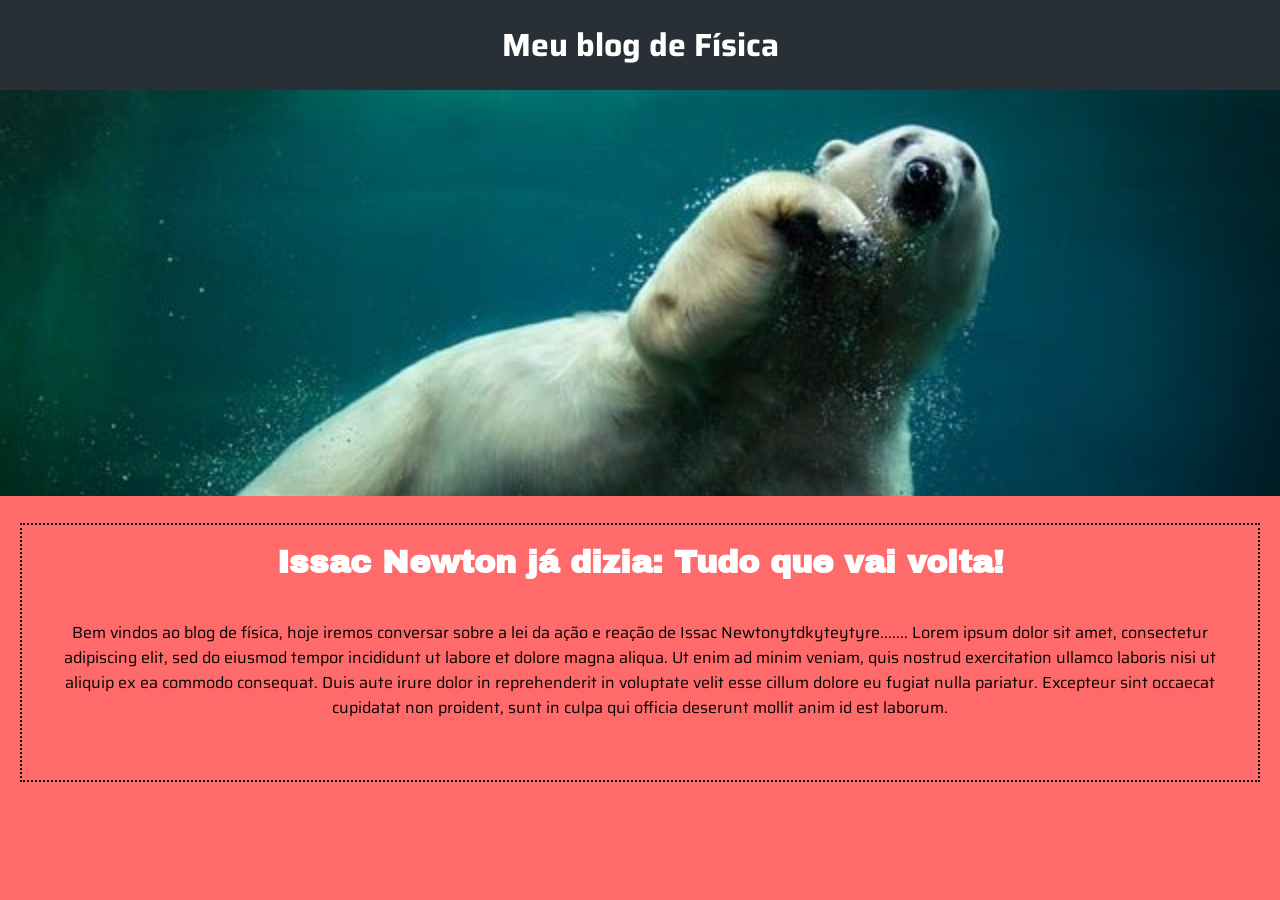
==== index.html @ f1fb9775 "Add files via upload" ====
<!DOCTYPE html>
<html lang="pt-br">

<head>
   <meta charset="UTF-8">
   <meta http-equiv="X-UA-Compatible" content="IE=edge">
   <meta name="viewport" content="width=device-width, initial-scale=1.0">
   <title>Meu blog de física</title>
   <link rel="stylesheet" href="style.css">
</head>

<body>
   <header>
      <h1> Meu blog de Física </h1>
   </header>
   <main>
      <img class="capa" src="img/capa.jpg" alt="Uma ilustração do fenomeno físico espaço-tempo">
      <div class="caixa-conteudo">
         <h3 class="conteudo-titulo"> Issac Newton já dizia: Tudo que vai volta!</h3>
         <p class="conteudo-texto"> Bem vindos ao blog de física, hoje iremos conversar 
            sobre a lei da ação e reação de Issac Newtonytdkyteytyre.......
            Lorem ipsum dolor sit amet, consectetur adipiscing 
            elit, sed do eiusmod tempor incididunt ut labore et 
            dolore magna aliqua. Ut enim ad minim veniam, quis 
            nostrud exercitation ullamco laboris nisi ut aliquip ex ea commodo consequat. Duis aute irure dolor in reprehenderit in voluptate velit esse cillum dolore eu fugiat nulla pariatur. Excepteur sint occaecat cupidatat non proident, sunt in culpa qui 
            officia deserunt mollit anim id est laborum.</p>
      </div>
   </main>
   <footer></footer>
</body>

</html>
---- style.css ----
@import url('https://fonts.googleapis.com/css2?family=Archivo+Black&family=Saira:ital,wght@0,100..900;1,100..900&display=swap');

:root{
    --preto: #292f36ff;
    --ciano: #4ecdc4ff;
    --branco: #ffffffff;    
    --rosa: #ff6b6bff; 
    --texto: "Saira", sans-serif;
    --titulo:"Archivo Black", sans-serif;
}
*{
    margin: 0;
    padding: 0; 
}

body{
    background-color: var(--rosa);
    font-family: var(--texto);
}
header{
    background-color: var(--preto);
    text-align: center;
    padding: 20px;
    color: var(--branco);
}
.capa{
    width: 100%;
}
.caixa-conteudo{
    margin: 20px;
    border: 2px dotted;
    padding: 20px;
    text-align: center;
}
.conteudo-titulo{
    font-family: var(--titulo);
    font-size: 32px;
    color: var(--branco);
}
.conteudo-texto{
    margin: 40px 0;
    font-family: var(--texto);
}
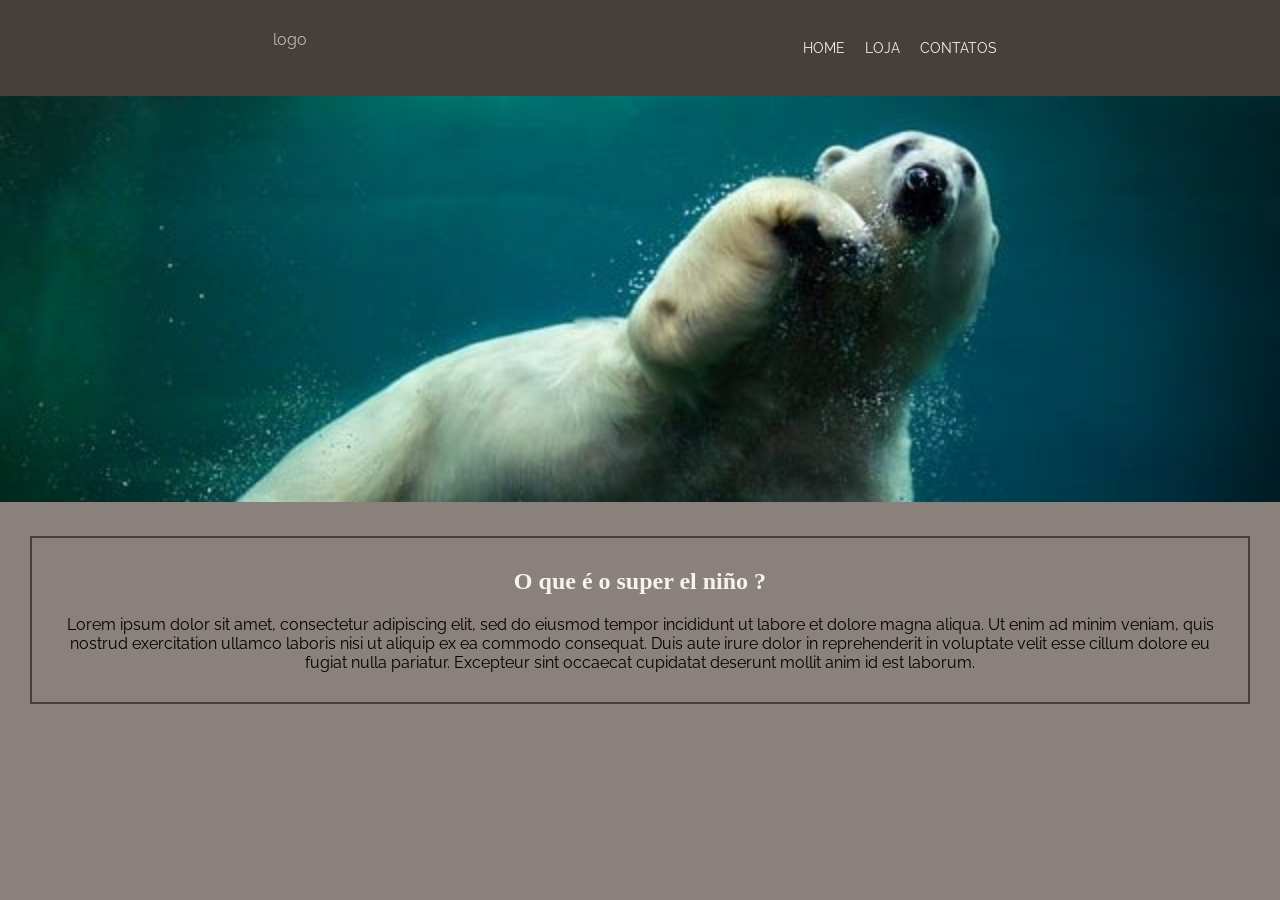
==== commit a50ba937: "Add files via upload" ====
--- a/index.html
+++ b/index.html
@@ -2,31 +2,44 @@
 <html lang="pt-br">
 
 <head>
-   <meta charset="UTF-8">
-   <meta http-equiv="X-UA-Compatible" content="IE=edge">
-   <meta name="viewport" content="width=device-width, initial-scale=1.0">
-   <title>Meu blog de física</title>
-   <link rel="stylesheet" href="style.css">
+    <meta charset="UTF-8">
+    <meta http-equiv="X-UA-Compatible" content="IE=edge">
+    <meta name="viewport" content="width=device-width, initial-scale=1.0">
+    <title>Blog de ciências</title>
+    <link rel="stylesheet" href="style.css">
 </head>
 
 <body>
-   <header>
-      <h1> Meu blog de Física </h1>
-   </header>
-   <main>
-      <img class="capa" src="img/capa.jpg" alt="Uma ilustração do fenomeno físico espaço-tempo">
-      <div class="caixa-conteudo">
-         <h3 class="conteudo-titulo"> Issac Newton já dizia: Tudo que vai volta!</h3>
-         <p class="conteudo-texto"> Bem vindos ao blog de física, hoje iremos conversar 
-            sobre a lei da ação e reação de Issac Newtonytdkyteytyre.......
-            Lorem ipsum dolor sit amet, consectetur adipiscing 
-            elit, sed do eiusmod tempor incididunt ut labore et 
-            dolore magna aliqua. Ut enim ad minim veniam, quis 
-            nostrud exercitation ullamco laboris nisi ut aliquip ex ea commodo consequat. Duis aute irure dolor in reprehenderit in voluptate velit esse cillum dolore eu fugiat nulla pariatur. Excepteur sint occaecat cupidatat non proident, sunt in culpa qui 
-            officia deserunt mollit anim id est laborum.</p>
-      </div>
-   </main>
-   <footer></footer>
+    <header>
+        <div>
+            <p>logo</p>
+        </div>
+        <div>
+            <ul class="menu">
+                <li>Home</li>
+                <li>Loja</li>
+                <li>Contatos</li>
+            </ul>
+        </div>
+    </header>
+    <main>
+        <img class="img-capa" src="img/capa.jpg" alt="Urso polar nadando">
+        <div class="conteudo">
+            <h3 class="conteudo-titulo"> O que é o super el niño ?</h3>
+            <p class="coteudo-texto">Lorem ipsum dolor sit amet, consectetur 
+                adipiscing elit, sed do eiusmod tempor 
+                incididunt ut labore et dolore magna aliqua.
+                 Ut enim ad minim veniam, quis nostrud 
+                 exercitation ullamco laboris nisi ut aliquip
+                  ex ea commodo consequat. Duis aute irure
+                   dolor in reprehenderit in voluptate 
+                velit esse cillum dolore eu fugiat nulla 
+                pariatur. Excepteur sint occaecat cupidatat 
+                 deserunt mollit anim id est laborum.
+            </p>
+        </div>
+    </main>
+    <footer></footer>
 </body>
 
 </html>
--- a/style.css
+++ b/style.css
@@ -1,43 +1,56 @@
-@import url('https://fonts.googleapis.com/css2?family=Archivo+Black&family=Saira:ital,wght@0,100..900;1,100..900&display=swap');
+@import url('https://fonts.googleapis.com/css2?family=Montenegrin+Gothic+One&family=Raleway:ital,wght@0,100..900;1,100..900&display=swap');
+
+*{
+    margin: 0;
+    padding: 0;
+}
 
 :root{
-    --preto: #292f36ff;
-    --ciano: #4ecdc4ff;
-    --branco: #ffffffff;    
-    --rosa: #ff6b6bff; 
-    --texto: "Saira", sans-serif;
-    --titulo:"Archivo Black", sans-serif;
-}
-*{
-    margin: 0;
-    padding: 0; 
+    --cinza-chumbo: #463f3aff;
+    --cinza-verde: #8a817cff;
+    --prata: #bcb8b1ff;
+    --branco: #f4f3eeff; 
+    --titulo: "Montenegrin Gothic One", serif;
+    --texto:  "Raleway", sans-serif;
 }
 
 body{
-    background-color: var(--rosa);
+    background: var(--cinza-verde);
     font-family: var(--texto);
 }
 header{
-    background-color: var(--preto);
-    text-align: center;
-    padding: 20px;
+    background-color: var(--cinza-chumbo);
+    display: flex;
+    justify-content: space-around;
+    color: var(--prata  );
+    padding: 30px;
+}
+.menu{
+    display: flex;
+    list-style: none;
+    gap: 20px;
+    margin: 10px;
     color: var(--branco);
+    text-transform: uppercase;
+    font-size: 14px;
 }
-.capa{
+.img-capa{
     width: 100%;
+    height: 10%;
 }
-.caixa-conteudo{
-    margin: 20px;
-    border: 2px dotted;
-    padding: 20px;
+.conteudo{
+    margin: 30px;
+    border: 2px solid var(--cinza-chumbo);
+    padding: 30px;
     text-align: center;
 }
 .conteudo-titulo{
     font-family: var(--titulo);
-    font-size: 32px;
+    font-size: 24px;
+    padding-bottom: 20px ;
     color: var(--branco);
 }
 .conteudo-texto{
-    margin: 40px 0;
     font-family: var(--texto);
+    font-size: 14px;
 }
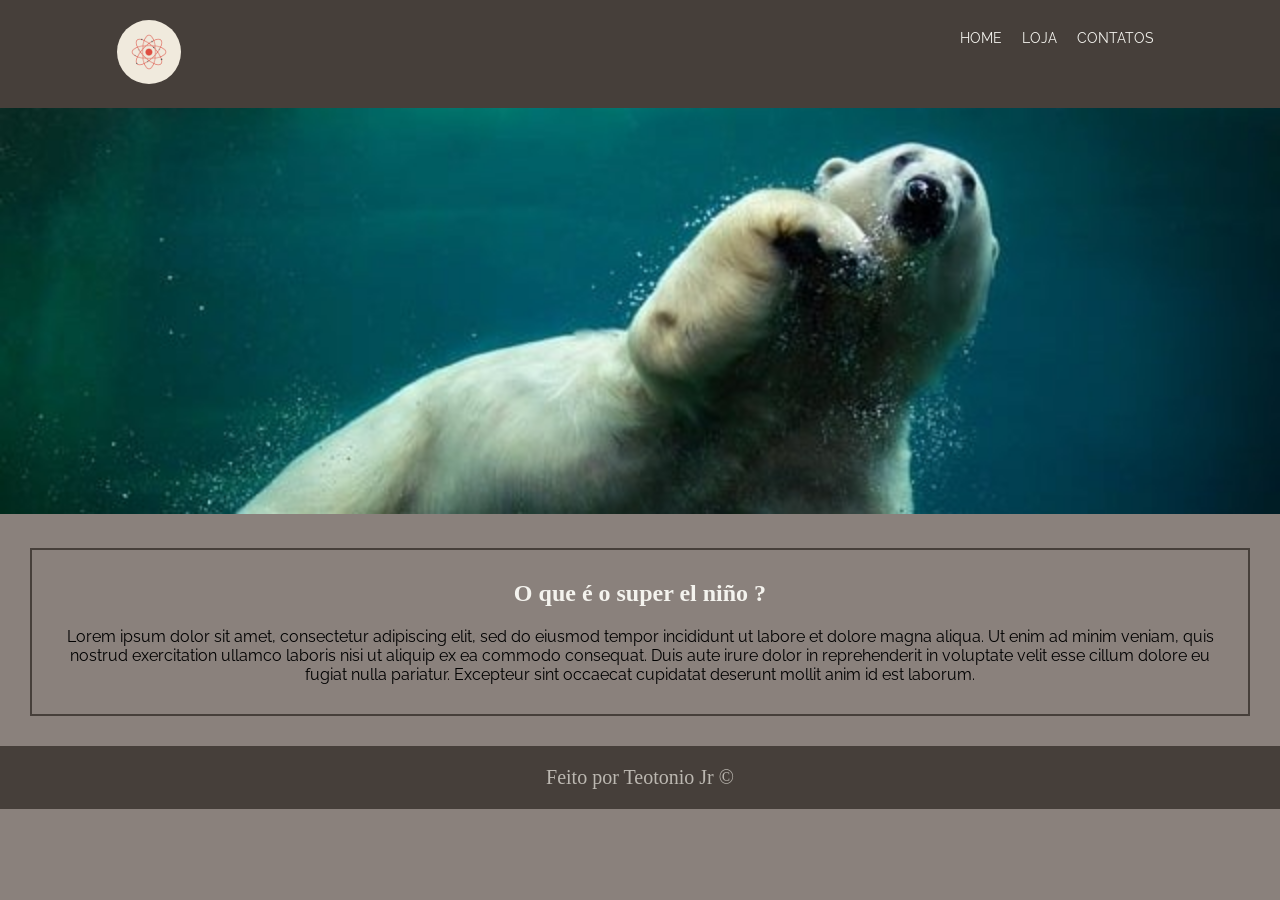
==== commit 1ac4ee92: "Add files via upload" ====
--- a/index.html
+++ b/index.html
@@ -12,7 +12,7 @@
 <body>
     <header>
         <div>
-            <p>logo</p>
+            <img class="logo" src="img/logo.png" alt="Representação do átomo">
         </div>
         <div>
             <ul class="menu">
@@ -39,7 +39,7 @@
             </p>
         </div>
     </main>
-    <footer></footer>
+    <footer><p> Feito por Teotonio Jr ©</p></footer>
 </body>
 
 </html>
--- a/style.css
+++ b/style.css
@@ -23,7 +23,11 @@
     display: flex;
     justify-content: space-around;
     color: var(--prata  );
-    padding: 30px;
+    padding: 20px;
+}
+.logo{
+    width: 10%;
+    border-radius: 100%;
 }
 .menu{
     display: flex;
@@ -53,4 +57,12 @@
 .conteudo-texto{
     font-family: var(--texto);
     font-size: 14px;
+}
+footer{
+    background-color: var(--cinza-chumbo);
+    color: var(--prata);
+    font-family: var(--titulo);
+    font-size: 20px;
+    padding: 20px;
+    text-align: center;
 }
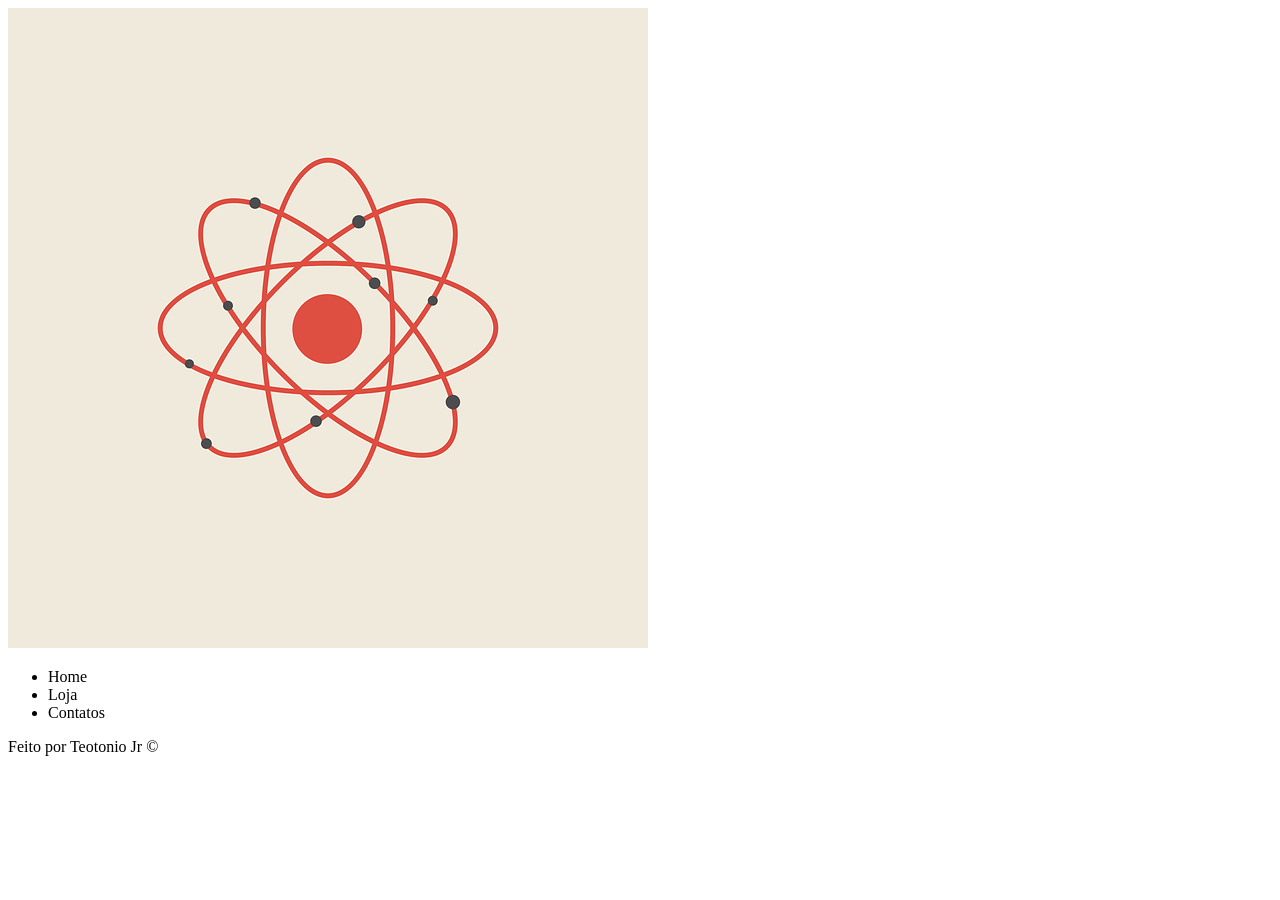
==== commit 1077af90: "Add files via upload" ====
--- a/index.html
+++ b/index.html
@@ -1,45 +1,25 @@
-<!DOCTYPE html>
-<html lang="pt-br">
-
-<head>
-    <meta charset="UTF-8">
-    <meta http-equiv="X-UA-Compatible" content="IE=edge">
-    <meta name="viewport" content="width=device-width, initial-scale=1.0">
-    <title>Blog de ciências</title>
-    <link rel="stylesheet" href="style.css">
-</head>
-
-<body>
-    <header>
-        <div>
-            <img class="logo" src="img/logo.png" alt="Representação do átomo">
-        </div>
-        <div>
-            <ul class="menu">
-                <li>Home</li>
-                <li>Loja</li>
-                <li>Contatos</li>
-            </ul>
-        </div>
-    </header>
-    <main>
-        <img class="img-capa" src="img/capa.jpg" alt="Urso polar nadando">
-        <div class="conteudo">
-            <h3 class="conteudo-titulo"> O que é o super el niño ?</h3>
-            <p class="coteudo-texto">Lorem ipsum dolor sit amet, consectetur 
-                adipiscing elit, sed do eiusmod tempor 
-                incididunt ut labore et dolore magna aliqua.
-                 Ut enim ad minim veniam, quis nostrud 
-                 exercitation ullamco laboris nisi ut aliquip
-                  ex ea commodo consequat. Duis aute irure
-                   dolor in reprehenderit in voluptate 
-                velit esse cillum dolore eu fugiat nulla 
-                pariatur. Excepteur sint occaecat cupidatat 
-                 deserunt mollit anim id est laborum.
-            </p>
-        </div>
-    </main>
-    <footer><p> Feito por Teotonio Jr ©</p></footer>
-</body>
-
+<!DOCTYPE html>
+<html lang="pt-br">
+<head>
+    <meta charset="UTF-8">
+    <meta name="viewport" content="width=device-width, initial-scale=1.0">
+    <title>Blog de ciências</title>
+    <link rel="stylesheet" href="/2026-1DS-blog-main/style.css">
+</head>
+<body>
+    <header>
+        <div>
+            <img class="logo" src="img/logo.png" alt="Representação do átomo">
+        </div>
+        <div>
+            <ul class="menu">
+                <li>Home</li>
+                <li>Loja</li>
+                <li>Contatos</li>
+            </ul>
+        </div>
+    </header>
+
+    <footer><p> Feito por Teotonio Jr ©</p></footer>
+</body>
 </html>
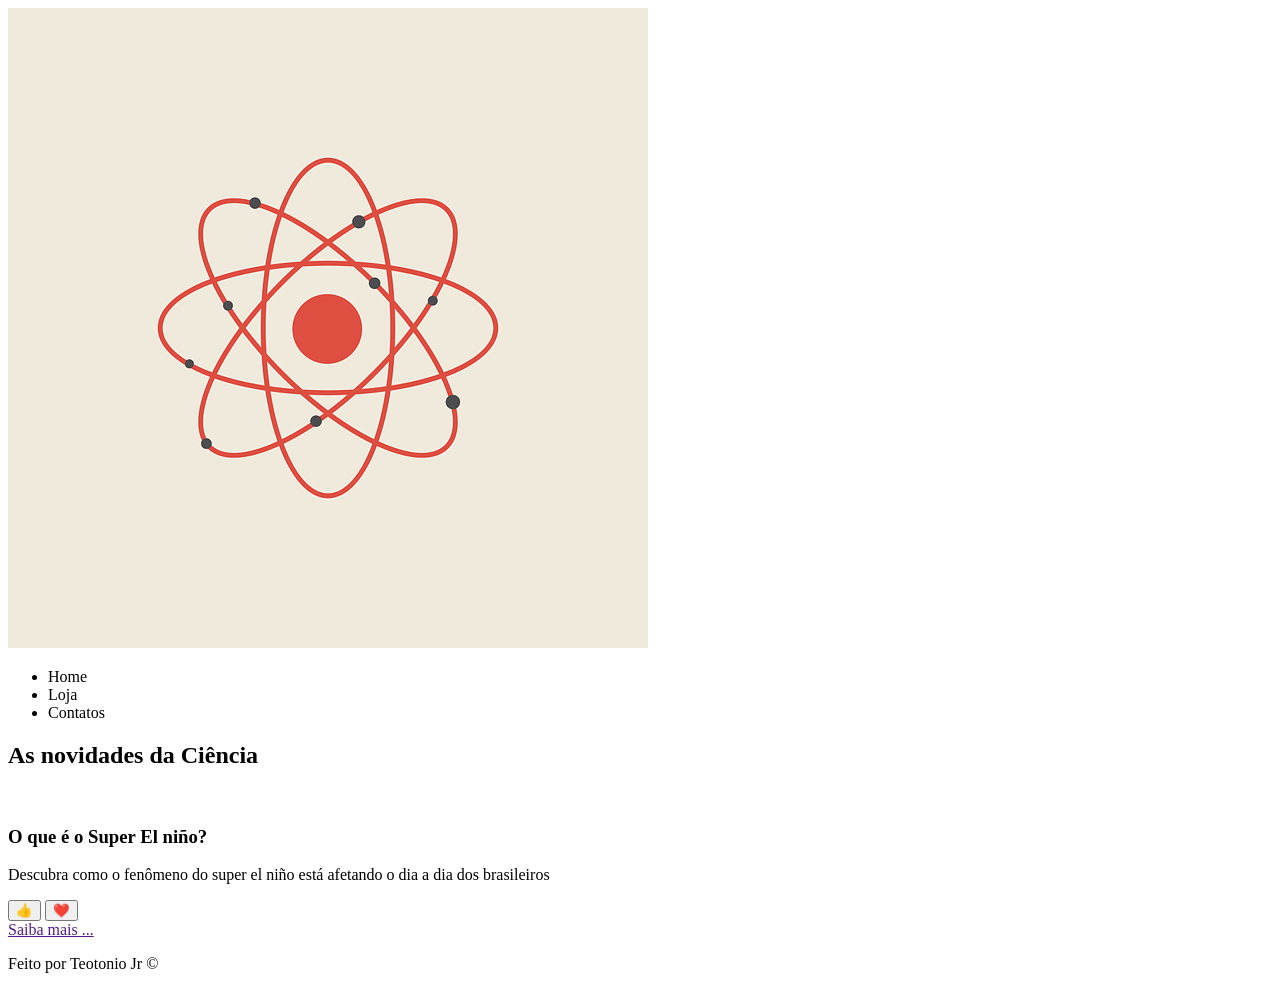
==== commit 99b90b37: "Add files via upload" ====
--- a/index.html
+++ b/index.html
@@ -1,11 +1,13 @@
 <!DOCTYPE html>
 <html lang="pt-br">
+
 <head>
     <meta charset="UTF-8">
     <meta name="viewport" content="width=device-width, initial-scale=1.0">
     <title>Blog de ciências</title>
     <link rel="stylesheet" href="/2026-1DS-blog-main/style.css">
 </head>
+
 <body>
     <header>
         <div>
@@ -19,7 +21,28 @@
             </ul>
         </div>
     </header>
+    <main>
+        <h2>As novidades da Ciência</h2>
+        <div class="noticias">
+            <div class="card">
+                <img src="" alt="">
+                <h3>O que é o Super El niño?</h3>
+                <p> Descubra como o fenômeno do 
+                    super el niño está afetando o dia
+                    a dia dos brasileiros
+                </p>
+                <div class="botoes">
+                    <button>👍</button>
+                    <button>❤️</button>
+                </div>
+                <a href=""> Saiba mais ... </a>
+            </div>
+        </div>    
+    </main>
 
-    <footer><p> Feito por Teotonio Jr ©</p></footer>
+    <footer>
+        <p> Feito por Teotonio Jr ©</p>
+    </footer>
 </body>
+
 </html>
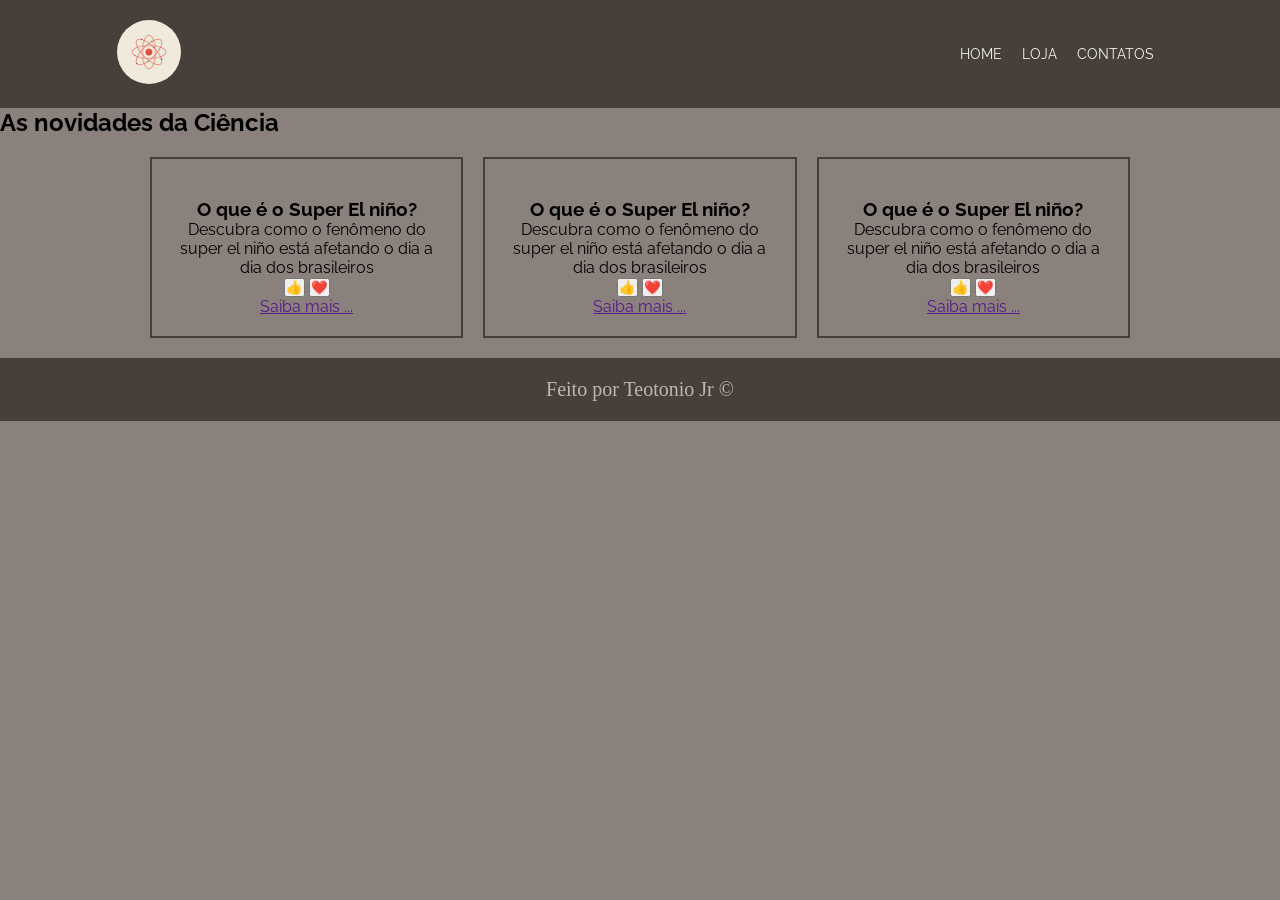
==== commit 376eba7e: "Add files via upload" ====
--- a/index.html
+++ b/index.html
@@ -5,7 +5,7 @@
     <meta charset="UTF-8">
     <meta name="viewport" content="width=device-width, initial-scale=1.0">
     <title>Blog de ciências</title>
-    <link rel="stylesheet" href="/2026-1DS-blog-main/style.css">
+    <link rel="stylesheet" href="style.css">
 </head>
 
 <body>
@@ -37,6 +37,32 @@
                 </div>
                 <a href=""> Saiba mais ... </a>
             </div>
+            <div class="card">
+                <img src="" alt="">
+                <h3>O que é o Super El niño?</h3>
+                <p> Descubra como o fenômeno do 
+                    super el niño está afetando o dia
+                    a dia dos brasileiros
+                </p>
+                <div class="botoes">
+                    <button>👍</button>
+                    <button>❤️</button>
+                </div>
+                <a href=""> Saiba mais ... </a>
+            </div>
+            <div class="card">
+                <img src="" alt="">
+                <h3>O que é o Super El niño?</h3>
+                <p> Descubra como o fenômeno do 
+                    super el niño está afetando o dia
+                    a dia dos brasileiros
+                </p>
+                <div class="botoes">
+                    <button>👍</button>
+                    <button>❤️</button>
+                </div>
+                <a href=""> Saiba mais ... </a>
+            </div>
         </div>    
     </main>
 
--- a/style.css
+++ b/style.css
@@ -0,0 +1,83 @@
+@import url('https://fonts.googleapis.com/css2?family=Montenegrin+Gothic+One&family=Raleway:ital,wght@0,100..900;1,100..900&display=swap');
+
+*{
+    margin: 0;
+    padding: 0;
+}
+
+:root{
+    --cinza-chumbo: #463f3aff;
+    --cinza-verde: #8a817cff;
+    --prata: #bcb8b1ff;
+    --branco: #f4f3eeff; 
+    --titulo: "Montenegrin Gothic One", serif;
+    --texto:  "Raleway", sans-serif;
+}
+
+body{
+    background: var(--cinza-verde);
+    font-family: var(--texto);
+}
+header{
+    background-color: var(--cinza-chumbo);
+    display: flex;
+    justify-content: space-around;
+    align-items: center;
+    color: var(--prata  );
+    padding: 20px;
+}
+.logo{
+    width: 10%;
+    border-radius: 100%;
+}
+.menu{
+    display: flex;
+    list-style: none;
+    gap: 20px;
+    margin: 10px;
+    color: var(--branco);
+    text-transform: uppercase;
+    font-size: 14px;
+}
+.noticias{
+    margin: 20px 150px;
+    display: grid;
+    grid-template-columns: repeat(3, minmax(0, 1fr));
+    gap: 20px;
+}
+.card{
+    border: 2px solid var(--cinza-chumbo) ;
+    padding: 20px;
+    text-align: center;
+}
+footer{
+    background-color: var(--cinza-chumbo);
+    color: var(--prata);
+    font-family: var(--titulo);
+    font-size: 20px;
+    padding: 20px;
+    text-align: center;
+}
+
+/* noticias */
+ 
+.img-capa{
+    width: 100%;
+    height: 10%;
+}
+.conteudo{
+    margin: 30px;
+    border: 2px solid var(--cinza-chumbo);
+    padding: 30px;
+    text-align: center;
+}
+.conteudo-titulo{
+    font-family: var(--titulo);
+    font-size: 24px;
+    padding-bottom: 20px ;
+    color: var(--branco);
+}
+.conteudo-texto{
+    font-family: var(--texto);
+    font-size: 14px;
+}
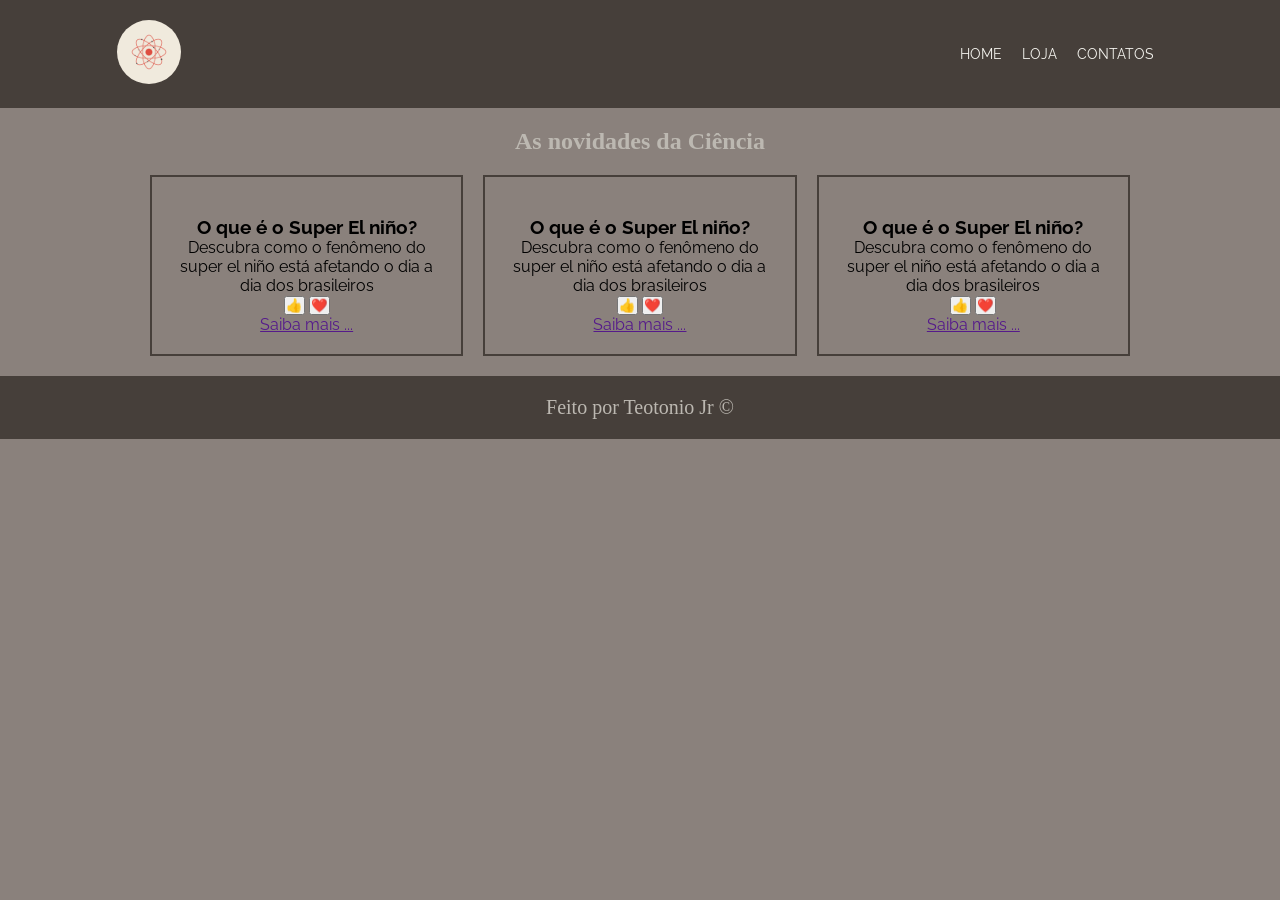
==== commit fcb320c9: "Add files via upload" ====
--- a/index.html
+++ b/index.html
@@ -22,7 +22,7 @@
         </div>
     </header>
     <main>
-        <h2>As novidades da Ciência</h2>
+        <h2 class="titulo-noticias">As novidades da Ciência</h2>
         <div class="noticias">
             <div class="card">
                 <img src="" alt="">
--- a/style.css
+++ b/style.css
@@ -39,6 +39,13 @@
     text-transform: uppercase;
     font-size: 14px;
 }
+.titulo-noticias{
+    font-family: var(--titulo);
+    font-size: 24px;
+    color: var(--prata);
+    text-align: center;
+    margin-top: 20px;
+}
 .noticias{
     margin: 20px 150px;
     display: grid;
@@ -50,6 +57,14 @@
     padding: 20px;
     text-align: center;
 }
+.card:hover{
+    background-color: var(--cinza-chumbo);
+    color: var(--branco);
+    border-color: var(--branco);
+    transition: background-color 0.5s, color 0.5s, boder-color 0.5s;
+    box-shadow: 0px 4px 8px var(--cinza-chumbo);
+}
+
 footer{
     background-color: var(--cinza-chumbo);
     color: var(--prata);
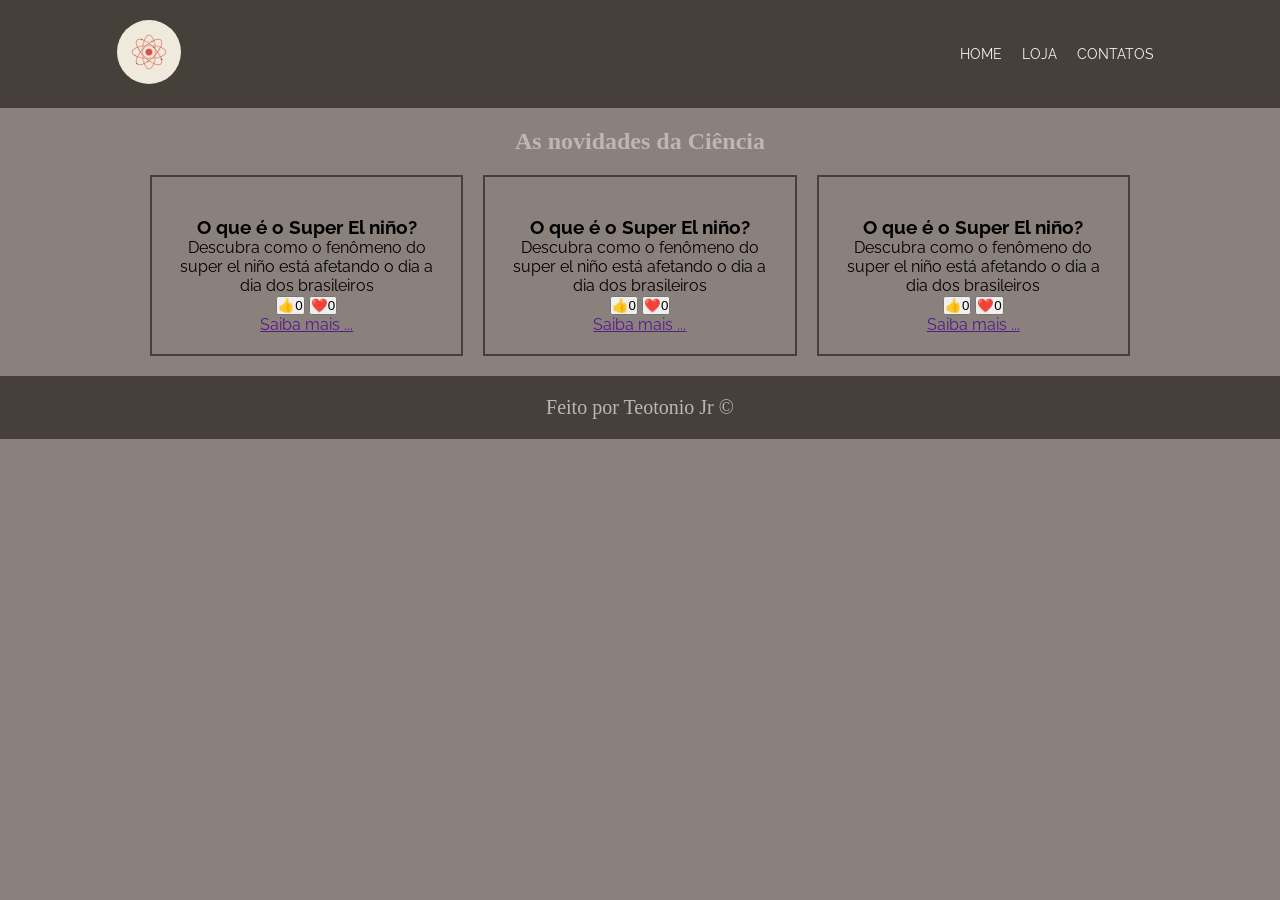
==== commit abc27d73: "Add files via upload" ====
--- a/index.html
+++ b/index.html
@@ -32,8 +32,8 @@
                     a dia dos brasileiros
                 </p>
                 <div class="botoes">
-                    <button>👍</button>
-                    <button>❤️</button>
+                    <button class="botao-curtida">👍<span>0</span></button>
+                    <button class="botao-amei">❤️<span>0</span></button>
                 </div>
                 <a href=""> Saiba mais ... </a>
             </div>
@@ -45,8 +45,8 @@
                     a dia dos brasileiros
                 </p>
                 <div class="botoes">
-                    <button>👍</button>
-                    <button>❤️</button>
+                    <button class="botao-curtida">👍<span>0</span></button>
+                    <button class="botao-amei">❤️<span>0</span></button>
                 </div>
                 <a href=""> Saiba mais ... </a>
             </div>
@@ -58,8 +58,8 @@
                     a dia dos brasileiros
                 </p>
                 <div class="botoes">
-                    <button>👍</button>
-                    <button>❤️</button>
+                    <button class="botao-curtida">👍<span>0</span></button>
+                    <button class="botao-amei">❤️<span>0</span></button>
                 </div>
                 <a href=""> Saiba mais ... </a>
             </div>
@@ -70,5 +70,16 @@
         <p> Feito por Teotonio Jr ©</p>
     </footer>
 </body>
+<script>
+    const botoes = document.querySelectorAll('.botao-curtida');
+    botoes.forEach(botao => {
+    botao.addEventListener('click', botaoClicado);
+    });
 
+    function botaoClicado(){
+        console.log('Botao clicado')
+        let texto = event.currentTarget.querySelector('span');
+        texto.textContent++
+    }
+</script>
 </html>
